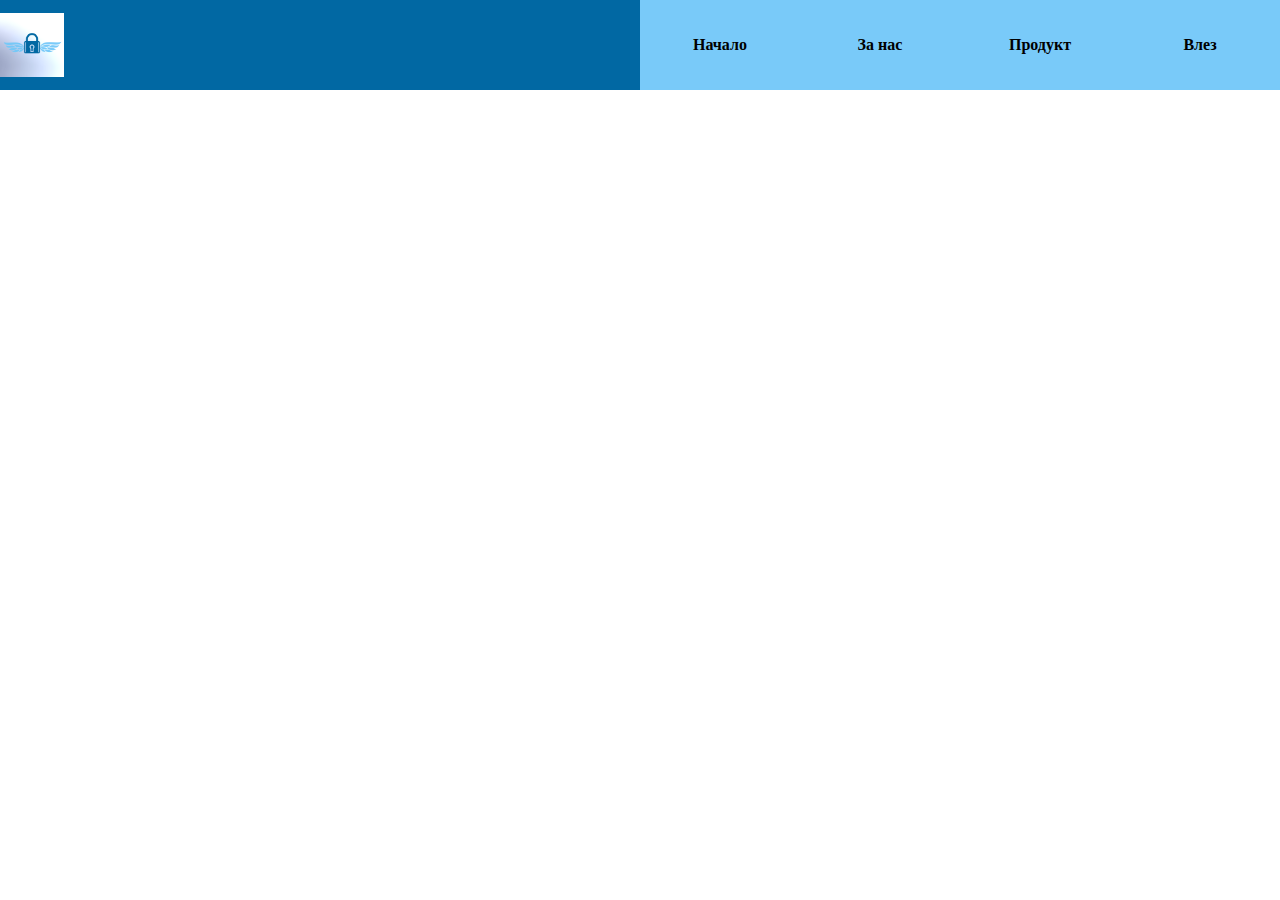
==== produkt.html @ 9d58f2ad "Added new files, updated HTML and CSS, and included images" ====
<!DOCTYPE html>
<html lang="en">
<head>
    <meta charset="UTF-8">
    <meta name="viewport" content="width=device-width, initial-scale=1.0">
    <title>Rent a space</title>
    <link rel="stylesheet" href="hubavo.css">
</head>
<body>
    <nav>
        <div id="mqsto_na_ikonkata">
            <img src="logotoo.png"  alt="manqk" id="logoto">
        </div>

        <div id="stranici">
            <a href="sait.html" class="stranica">
                <div>
                    <p>Начало</p>
                </div>
                </a>
            <a href="zansastr.html" class="stranica" id="Za_nas">
                <div>
                    <p>За нас</p>
                </div>
            </a>
            <a href="produkt.html" class="stranica" id="Za_nas"> 
                <div>   
                    <p>Продукт</p>
                </div>
                </a>
            <div class="stranica" id="Log_in">
                <p>Влез</p>
            </div>
        </div>


    </nav>
</body>
</html>
---- hubavo.css ----
* {
    margin: 0;
    padding: 0;
    box-sizing: border-box;
}
html, body {
    height: 100%; 
    width: 100%;
}
img {
    display: block;
}

nav {
    height: 10%; 
    width: 100%;
    background-color:#0168A3;
    display: flex;
    align-items: center;
    padding: 0px;
    position: fixed;
    top: 0;
    left: 0;
    z-index: 1000;
    justify-content: space-between; 
   
    flex-wrap: wrap; 
}
#mqsto_na_ikonkata {
    height: 100%;
    width: 5%;
    display: flex;
    justify-content: center;
    align-items: center;
    flex: 0 1 auto; 
    margin-right: 40%; 
    margin-left: 0;
}
#logoto {
    max-width: 100%;
    max-height: 100%;
}
#stranici {
    width: 50%; 
    display: flex;
    justify-content: space-between; 
    align-items: center;
   
    height: 100%;
    flex: 0 1 auto; 
    margin-right: 0;
}
.stranica {
    flex: 1; 
    text-align: center;
    background-color: #79CAF9; 
    height: 100%; 
    display: flex;
    align-items: center;
    justify-content: center; 
    font-weight: bold;
    cursor: pointer;
}
.stranica:hover {
    background-color: lightblue;
}

a {
    text-decoration: none;
    display: block;
    color: black;
}
.manqci {
   
    width: 100%;
    height: 40%; 
    background-color: #7284A8;
    display: flex; 
    align-items: center;
    justify-content: space-evenly; 
    gap: 20px; 
    padding: 10px;


}
#adasha
{
    margin-top: 4%;
}
.manqci img {
    max-width: 40%; 
    height: 80%; 
    display: block; 
    object-fit: cover;
}
.description {
    margin-top: 4%;
    width: 100%;
    height:20%;
   
    display: flex; 
    flex-direction: column; 
    align-items: center; 
    justify-content: center; 
    text-align: center;
 
  

    
}
.description h1 {
    margin: 0; 
    
    font-size: 2rem; 
}
.description p {
    margin: 10px auto 0; 
    width: 80%; 
    text-align: left; 
    line-height: 1.5; 
}
#Za_nasbody {
   
}
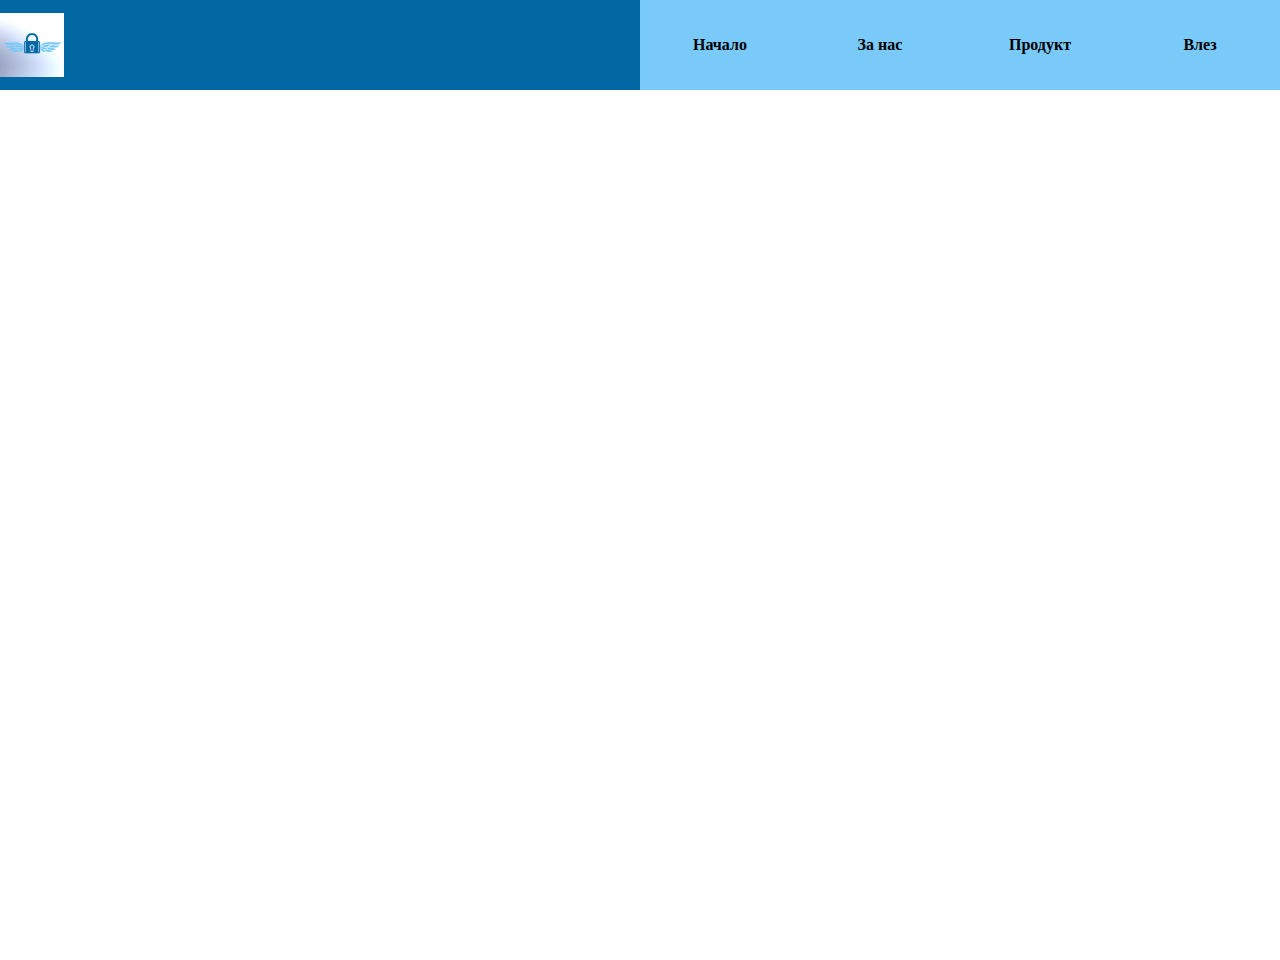
==== commit 192c0421: "Added new files, updated HTML and CSS, and included images" ====
--- a/produkt.html
+++ b/produkt.html
@@ -35,5 +35,13 @@
 
 
     </nav>
+
+
+
+
+
+    <div id="mapa">
+        <iframe src="https://www.google.com/maps/embed?pb=!1m18!1m12!1m3!1d367.7745603075784!2d27.481295930472267!3d42.48737532572321!2m3!1f0!2f0!3f0!3m2!1i1024!2i768!4f13.1!3m3!1m2!1s0x40a695a6474d7d99%3A0xd61526f1b55f9de1!2sDOCK%205%20Night%20Club!5e0!3m2!1sbg!2sbg!4v1742677256935!5m2!1sbg!2sbg" width="100%" height="600" style="border:0;" allowfullscreen="" loading="lazy" referrerpolicy="no-referrer-when-downgrade"></iframe>
+    </div>
 </body>
 </html>
--- a/hubavo.css
+++ b/hubavo.css
@@ -63,7 +63,7 @@
     cursor: pointer;
 }
 .stranica:hover {
-    background-color: lightblue;
+    background-color:  #3772FF;
 }
 
 a {
@@ -120,6 +120,24 @@
     text-align: left; 
     line-height: 1.5; 
 }
-#Za_nasbody {
-   
-}+.news  
+{
+ background-color: #E2EF70;   
+ margin-top: 4%;
+    display: flex;
+    justify-content: space-between;
+    align-items: center;
+    flex-direction: column;
+    padding: 10px;
+
+}
+#parva_novina
+{
+    margin-top: 4.7%;
+ 
+}
+#mapa
+{
+    margin-top: 4.7%;
+}
+
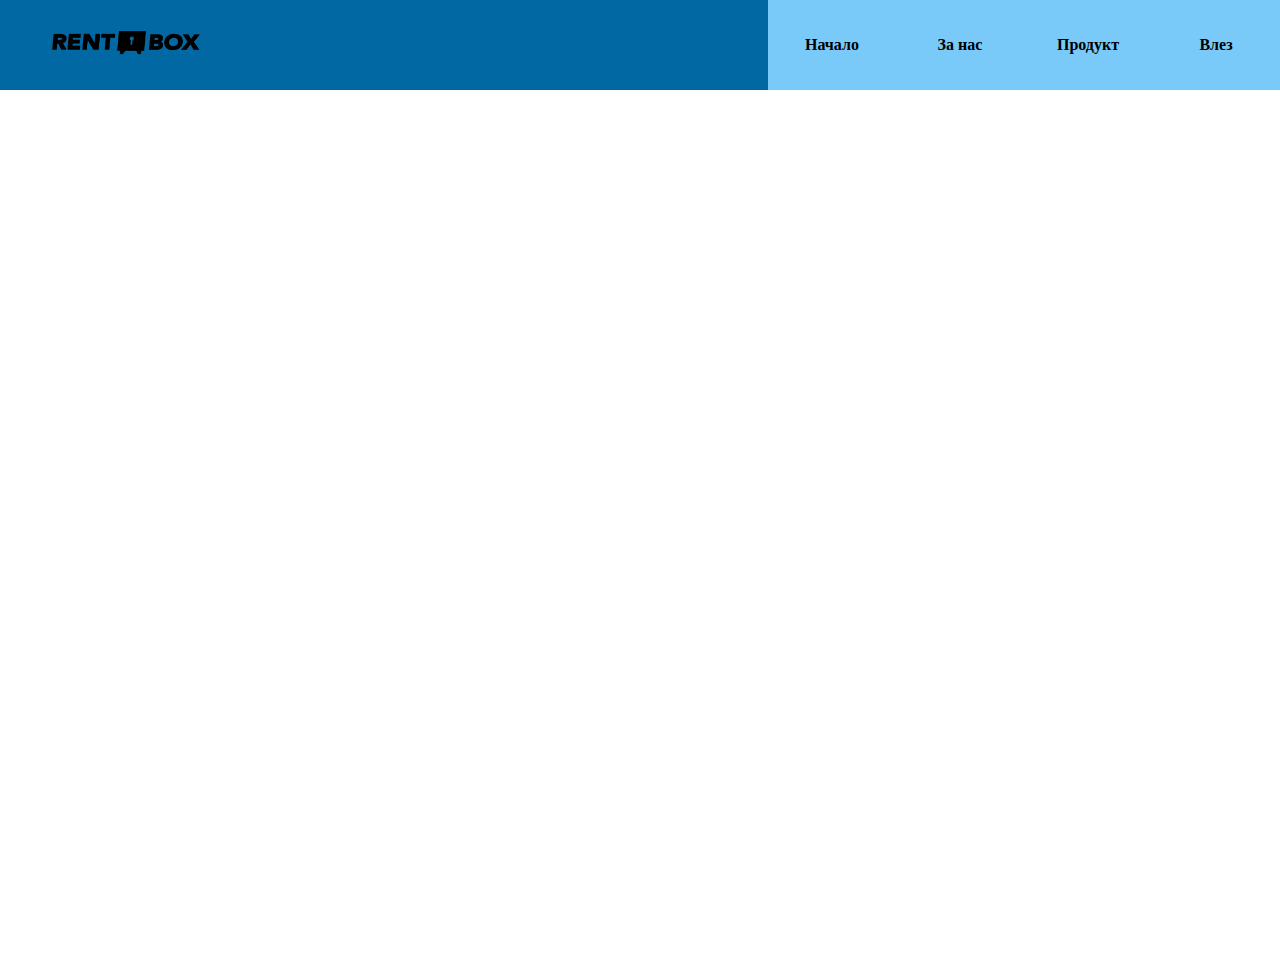
==== commit 3cc60506: "Initial commit: Added all project files including hubavo.css" ====
--- a/produkt.html
+++ b/produkt.html
@@ -9,7 +9,7 @@
 <body>
     <nav>
         <div id="mqsto_na_ikonkata">
-            <img src="logotoo.png"  alt="manqk" id="logoto">
+            <img src="Screenshot_23-3-2025_22135_-removebg-preview.png"  alt="manqk" id="logoto">
         </div>
 
         <div id="stranici">
@@ -43,5 +43,7 @@
     <div id="mapa">
         <iframe src="https://www.google.com/maps/embed?pb=!1m18!1m12!1m3!1d367.7745603075784!2d27.481295930472267!3d42.48737532572321!2m3!1f0!2f0!3f0!3m2!1i1024!2i768!4f13.1!3m3!1m2!1s0x40a695a6474d7d99%3A0xd61526f1b55f9de1!2sDOCK%205%20Night%20Club!5e0!3m2!1sbg!2sbg!4v1742677256935!5m2!1sbg!2sbg" width="100%" height="600" style="border:0;" allowfullscreen="" loading="lazy" referrerpolicy="no-referrer-when-downgrade"></iframe>
     </div>
+    <button id="backToTopBtn" onclick="scrollToTop">↑</button>
+    <script src="butonche.js"></script>
 </body>
 </html>
--- a/hubavo.css
+++ b/hubavo.css
@@ -29,10 +29,10 @@
 }
 #mqsto_na_ikonkata {
     height: 100%;
-    width: 5%;
+    width: 20%;
     display: flex;
-    justify-content: center;
-    align-items: center;
+    justify-content: start;
+    align-items: start;
     flex: 0 1 auto; 
     margin-right: 40%; 
     margin-left: 0;
@@ -42,7 +42,7 @@
     max-height: 100%;
 }
 #stranici {
-    width: 50%; 
+    width: 40%; 
     display: flex;
     justify-content: space-between; 
     align-items: center;
@@ -74,7 +74,7 @@
 .manqci {
    
     width: 100%;
-    height: 40%; 
+    height: 50%; 
     background-color: #7284A8;
     display: flex; 
     align-items: center;
@@ -97,12 +97,12 @@
 .description {
     margin-top: 4%;
     width: 100%;
-    height:20%;
+    height:auto;
    
     display: flex; 
     flex-direction: column; 
     align-items: center; 
-    justify-content: center; 
+    justify-content:center; 
     text-align: center;
  
   
@@ -140,4 +140,26 @@
 {
     margin-top: 4.7%;
 }
-
+#igikona
+{
+    width: 20%;
+    height: auto;
+    display: block;
+    object-fit: contain;
+    margin: 10px auto 0; 
+}
+#backToTopBtn {
+    position: fixed;
+    bottom: 20px;
+    right: 20px;
+    display: none;
+    width: 40px;
+    height: 40px;
+    border-radius: 50%;
+    background-color:#1C1F33;
+    color: white;
+    border: none;
+    cursor: pointer;
+    font-size: 20px; 
+    z-index: 1000;
+}
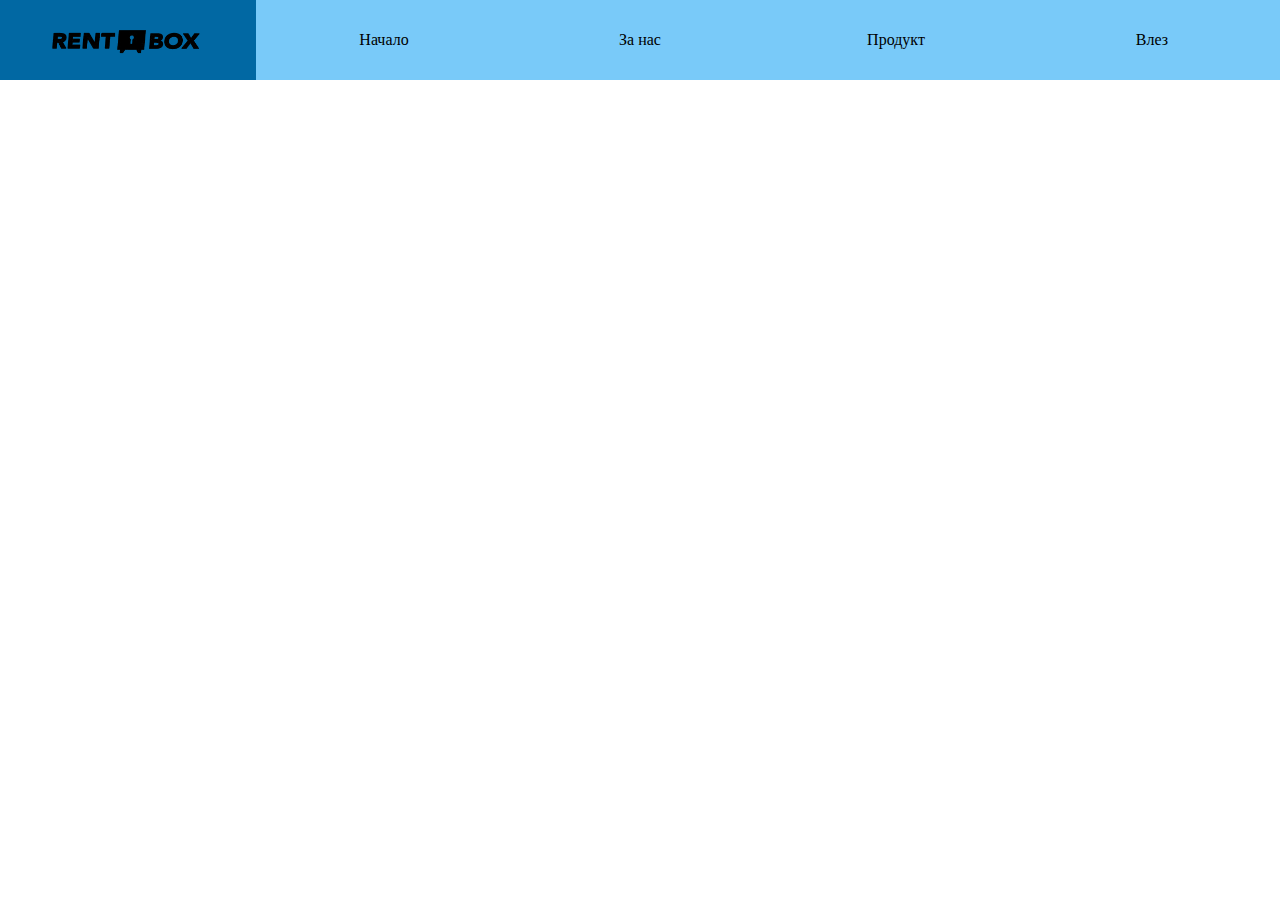
==== commit 6ad0b246: "Updated [phone.css](http://_vscodecontentref_/0) to fix spacing and layout issues" ====
--- a/produkt.html
+++ b/produkt.html
@@ -4,7 +4,8 @@
     <meta charset="UTF-8">
     <meta name="viewport" content="width=device-width, initial-scale=1.0">
     <title>Rent a space</title>
-    <link rel="stylesheet" href="hubavo.css">
+    <link rel="stylesheet" href="destopv.css">
+    <link rel="stylesheet" href="phone.css">
 </head>
 <body>
     <nav>
--- a/destopv.css
+++ b/destopv.css
@@ -0,0 +1,168 @@
+* {
+    margin: 0;
+    padding: 0;
+    box-sizing: border-box;
+}
+:root {
+    --nav-height: 80px; /* Set the height of the navigation bar */
+}
+html, body {
+    height: 100%; /* Allow the height to adjust based on content */
+    width: 100%; 
+    overflow-x: hidden; 
+    display: flex;
+    flex-direction: column;
+}
+img {
+    display: block;
+}
+
+nav {
+    display: flex; /* Use flexbox to align items horizontally */
+    flex-direction: row; /* Ensure items are aligned in a row */
+    align-items: center; /* Vertically align the logo and links */
+    justify-content: space-between; /* Add space between the logo and links */
+    height: var(--nav-height); /* Use the variable for the navigation height */
+    padding: 0; /* Add horizontal padding */
+    background-color: #0168A3; /* Ensure the background color is visible */
+    z-index: 1000; /* Ensure it appears above other elements */
+    position: fixed; /* Keep the nav fixed at the top */
+    top: 0;
+    left: 0;
+    width: 100%;
+    box-sizing: border-box; /* Include padding in width calculations */
+}
+
+#mqsto_na_ikonkata {
+    display: flex; /* Ensure the logo container is visible */
+    align-items: center; /* Center the logo vertically */
+    justify-content: flex-start; /* Align the logo to the left */
+    width: 20%; /* Adjust the width of the logo container */
+    height: 100%; /* Fill the height of the nav */
+}
+
+#logoto {
+    max-width: 100%; /* Ensure the logo fits within its container */
+    height: auto; /* Maintain the aspect ratio */
+}
+#stranici {
+    display: flex; /* Use flexbox for the navigation links */
+    flex-direction: row; /* Align links horizontally */
+    align-items: center; /* Center the links vertically */
+    justify-content: flex-end; /* Align the links to the right */
+    width: 80%; /* Adjust the width of the navigation links container */
+    height: 100%; /* Fill the height of the nav */
+}
+.stranica {
+    text-align: center; /* Center the text */
+    display: flex; /* Ensure the links are visible */
+    align-items: center;
+    justify-content: center;
+    background-color: #79CAF9; /* Ensure the background color is visible */
+    height: 100%; /* Allow the height to adjust */
+    width: 30%;
+    padding: 10px; /* Add padding for better spacing */
+  
+    z-index: 1000; /* Ensure it appears above other elements */
+}
+.stranica:hover {
+    background-color: #3772FF; /* Ensure hover effect works */
+}
+
+a {
+    text-decoration: none;
+    display: block;
+    color: black; /* Ensure the text color is visible */
+}
+.manqci {
+   
+    width: 100%;
+    height: 50%; 
+    background-color: #7284A8;
+    display: flex; 
+    align-items: center;
+    justify-content: space-evenly; 
+    gap: 20px; 
+    padding: 10px;
+    
+}
+#adasha
+{
+    margin-top: 4%;
+}
+.manqci img {
+    max-width: 40%; 
+    height: 80%; 
+    display: block; 
+    object-fit: cover;
+}
+.description {
+   
+    width: 100%;
+    height:auto;
+   
+    display: flex; 
+    flex-direction: column; 
+    align-items: center; 
+    justify-content:center; 
+    text-align: center;
+ 
+  
+
+    
+}
+.description h1 {
+    margin: 0; 
+    
+    font-size: 2rem; 
+}
+.description p {
+    margin:  auto 0; 
+    width: 80%; 
+    text-align: left; 
+    line-height: 1.5; 
+}
+.news  
+{
+    
+    
+    width: 100%; 
+    overflow: visible; 
+}
+#parva_novina
+{
+    margin-top: var(--nav-height);
+    background-color:red;
+   
+ 
+}
+#mapa
+{
+    margin-top: var(--nav-height);
+}
+#igikona
+{
+    width: 20%;
+    height: auto;
+    display: block;
+    object-fit: contain;
+    margin: 10px auto 0; 
+}
+#backToTopBtn {
+    position: fixed;
+    bottom: 20px;
+    right: 20px;
+    display: none;
+    width: 40px;
+    height: 40px;
+    border-radius: 50%;
+    background-color:#1C1F33;
+    color: white;
+    border: none;
+    cursor: pointer;
+    font-size: 20px; 
+    z-index: 1000;
+}
+
+
+
--- a/phone.css
+++ b/phone.css
@@ -0,0 +1,114 @@
+@media screen and (max-width: 768px) {
+    :root {
+        --nav-height1: 320px; /* Set a fixed height for the navigation bar */
+    }
+
+    html, body {
+        height: auto; /* Allow the height to adjust based on content */
+        width: 100%; 
+        overflow-x: hidden; 
+        display: flex;
+        flex-direction: column;
+    }
+
+    img {
+        display: block;
+    }
+
+    nav {
+        flex-direction: column; /* Stack items vertically */
+        height: var(--nav-height1); /* Use the variable for the navigation height */
+        padding: 3px;
+        display: flex; /* Ensure the navigation bar wraps its content */
+        align-items: center; /* Center the content horizontally */
+        justify-content: center; /* Center the content vertically */
+        background-color: #0168A3; /* Ensure the background color is visible */
+        overflow: visible; /* Allow content to flow properly */
+        box-sizing: border-box; /* Include padding in height calculations */
+    }
+
+    #mqsto_na_ikonkata {
+        width: 50%; /* Full width for the logo */
+        justify-content: center; /* Center the logo */
+        margin-bottom: 5px; /* Add spacing below the logo */
+        height: auto; /* Let the height adjust based on the content */
+        display: flex; /* Ensure the container is visible */
+        align-items: center; /* Center the logo vertically */
+    }
+
+    #logoto {
+        max-width: 100%; /* Ensure the logo fits within its container */
+        height: 100%; /* Maintain the aspect ratio */
+    }
+
+    #stranici {
+        width: 100%; /* Full width for navigation links */
+        flex-direction: column; /* Stack links vertically */
+        align-items: center; /* Center the links */
+        gap: 10px;
+        display: flex; /* Ensure the container is visible */
+        height: 60%;
+    }
+
+    .stranica {
+        width: 90%; /* Make links take up most of the screen width */
+        max-width: 300px; /* Optional: Set a maximum width for the buttons */
+        text-align: center; /* Center the text */
+        display: flex; /* Ensure the links are visible */
+        align-items: center;
+        justify-content: center;
+        background-color: #79CAF9; /* Ensure the background color is visible */
+        height: auto; /* Allow the height to adjust */
+        padding: 10px; /* Add padding for better spacing */
+        border-radius: 5px; /* Optional: Add rounded corners */
+        box-sizing: border-box; /* Include padding in width calculations */
+        z-index: 1000; /* Ensure it appears above other elements */
+    }
+
+    .stranica:hover {
+        background-color: #3772FF; /* Ensure hover effect works */
+    }
+
+    a {
+        text-decoration: none;
+        display: block;
+        color: black; /* Ensure the text color is visible */
+    }
+
+    #parva_novina {
+        margin-top: var(--nav-height1) ; /* Push the news section below the navigation bar */
+        background-color: red;
+        height: auto; /* Allow the height to adjust based on content */
+    }
+
+    .manqci {
+        flex-direction: column; /* Stack image and description vertically */
+        align-items: center; /* Center content */
+        gap: 20px; /* Add spacing between image and description */
+        padding: 10px; /* Add padding */
+    }
+
+    .manqci img {
+        max-width: 80%; /* Reduce image size for smaller screens */
+        height: auto; /* Maintain aspect ratio */
+    }
+
+    .manqci:first-of-type {
+        margin-top: 0; /* Remove unnecessary margin */
+        padding-top: var(--nav-height1); /* Add padding to account for the fixed nav height */
+    }
+
+    .description {
+        width: 90%; /* Reduce width of the description */
+        text-align: center; /* Center-align text */
+    }
+
+    .description h1 {
+        font-size: 1.5rem; /* Adjust font size for smaller screens */
+    }
+
+    .description p {
+        font-size: 1rem; /* Adjust paragraph font size */
+        line-height: 1.4; /* Improve readability */
+    }
+}
